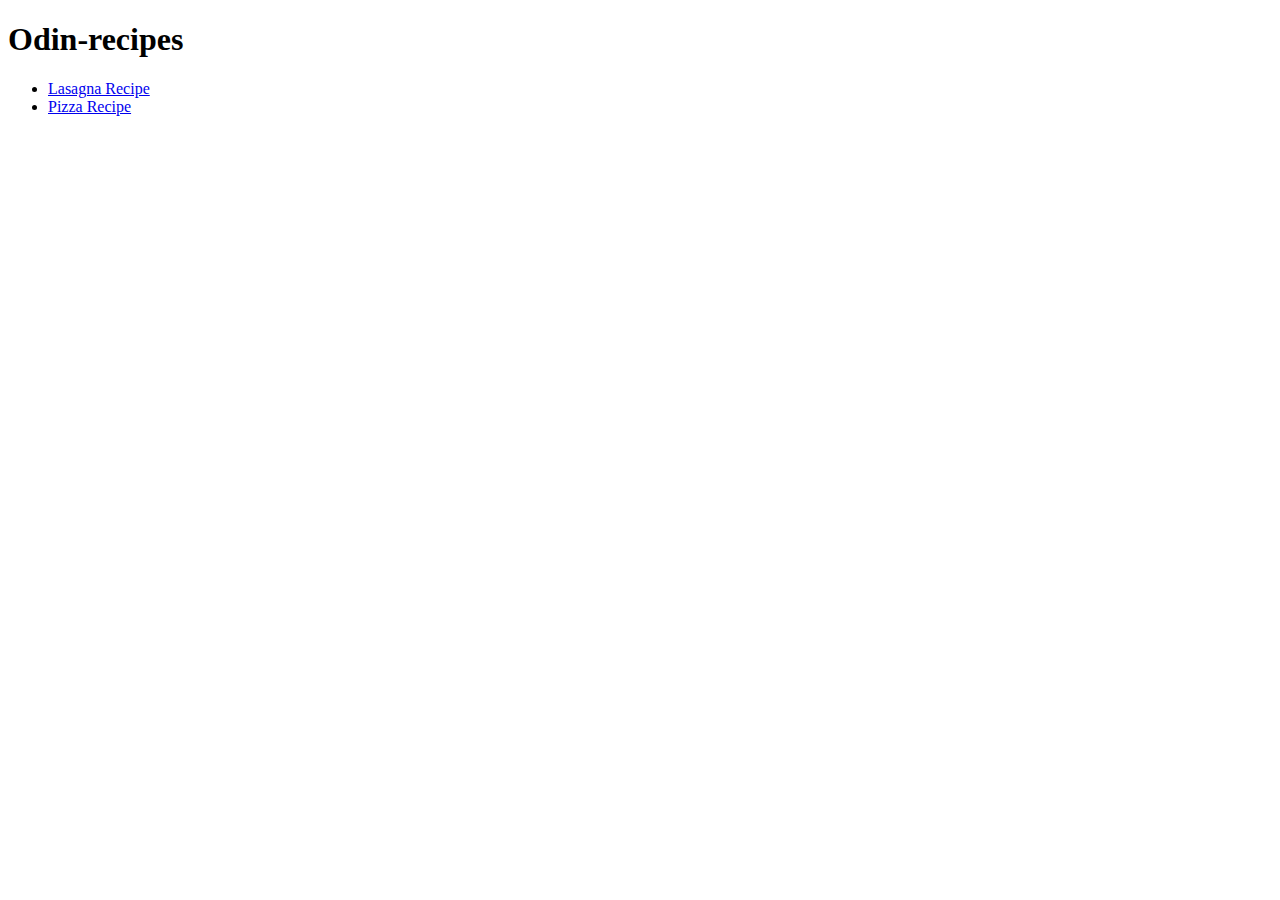
==== index.html @ 3c686b6a "Add a lasagna recipe" ====
<!DOCTYPE html>
<html lang="en">
<head>
    <meta charset="UTF-8">
    <meta name="viewport" content="width=device-width, initial-scale=1.0">
    <title>odin-recipes</title>
</head>
<body>
    <h1>Odin-recipes</h1>
    <ul>
      <li><a href="./recipes/lasagna.html">Lasagna Recipe</a></li>
      <li><a href="./recipes/pizza.html">Pizza Recipe</a></li>
    </ul>
    
</body>
</html>
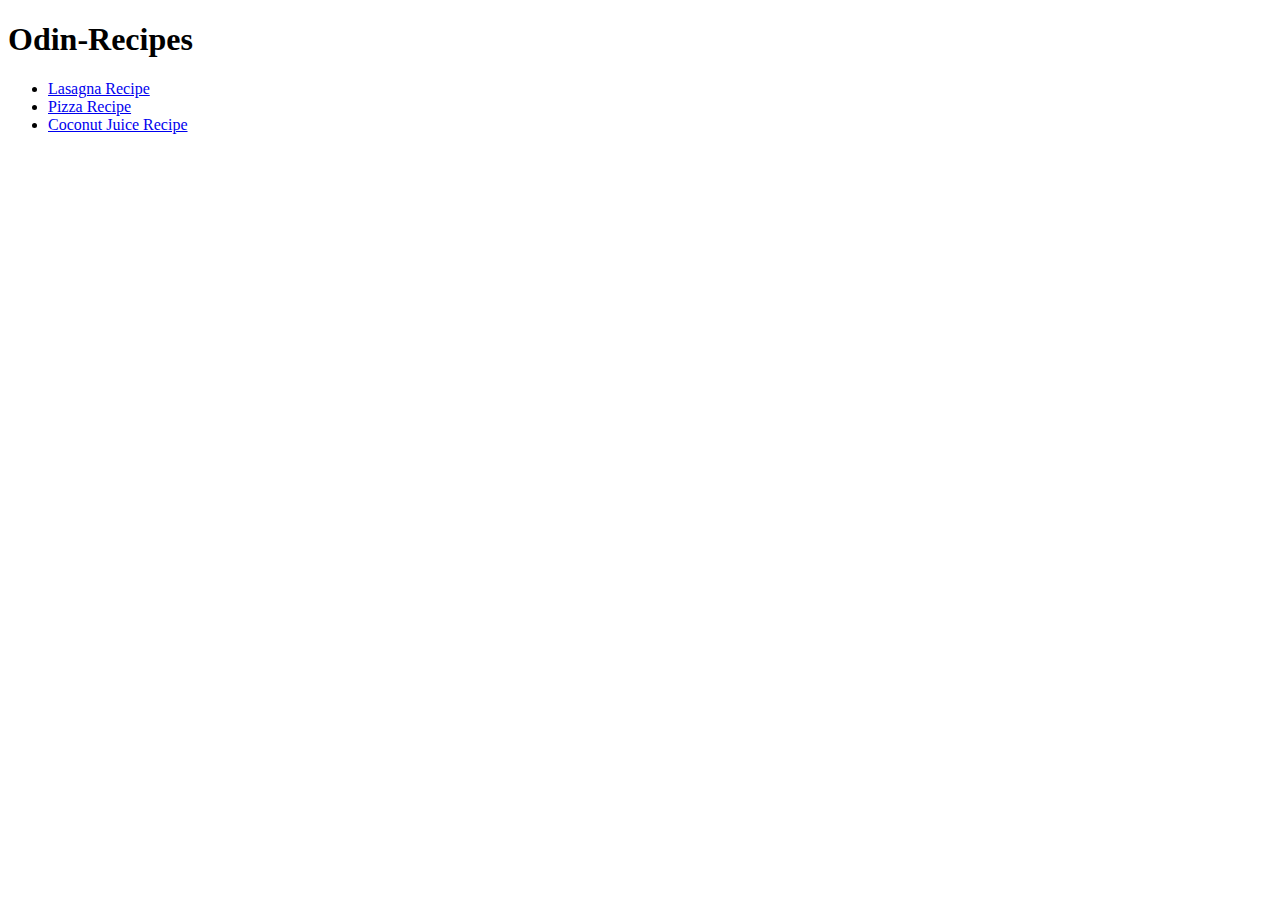
==== commit 17b3187d: "Add a new cocounut juice recipe" ====
--- a/index.html
+++ b/index.html
@@ -3,14 +3,15 @@
 <head>
     <meta charset="UTF-8">
     <meta name="viewport" content="width=device-width, initial-scale=1.0">
-    <title>odin-recipes</title>
+    <title>Odin-Recipes</title>
 </head>
 <body>
-    <h1>Odin-recipes</h1>
+    <h1>Odin-Recipes</h1>
     <ul>
       <li><a href="./recipes/lasagna.html">Lasagna Recipe</a></li>
       <li><a href="./recipes/pizza.html">Pizza Recipe</a></li>
+      <li><a href="./recipes/coconut-juice-recipe.html">Coconut Juice Recipe</a></li>
     </ul>
     
 </body>
-</html>+</html>
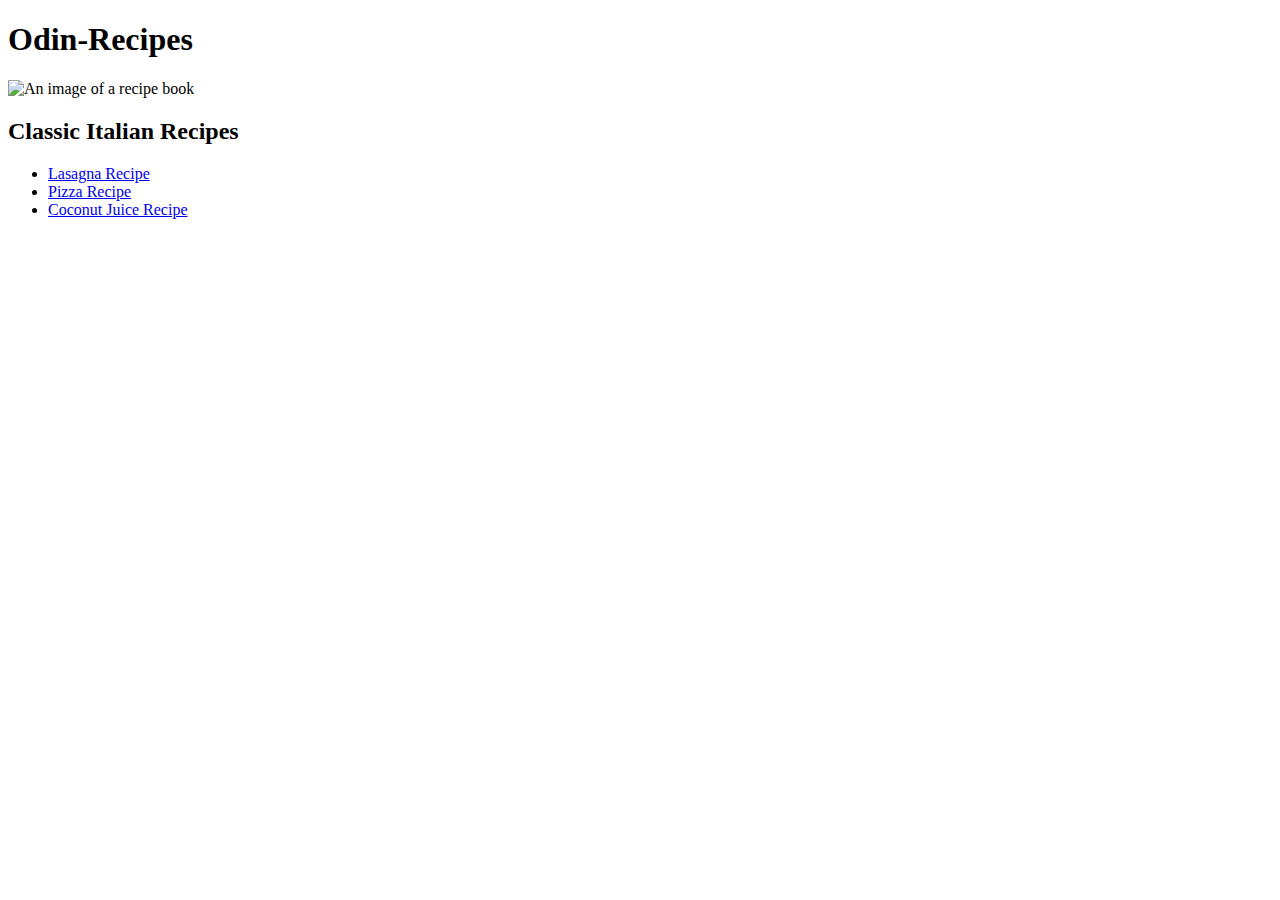
==== commit 608129ae: "Add an image to the menu" ====
--- a/index.html
+++ b/index.html
@@ -7,6 +7,8 @@
 </head>
 <body>
     <h1>Odin-Recipes</h1>
+    <img src="https://images.unsplash.com/photo-1542010589005-d1eacc3918f2?ixlib=rb-4.0.3&ixid=M3wxMjA3fDB8MHxzZWFyY2h8Mnx8cmVjaXBlc3xlbnwwfHwwfHx8MA%3D%3D&w=1000&q=80" alt="An image of a recipe book" width="400">
+    <h2>Classic Italian Recipes</h2>
     <ul>
       <li><a href="./recipes/lasagna.html">Lasagna Recipe</a></li>
       <li><a href="./recipes/pizza.html">Pizza Recipe</a></li>
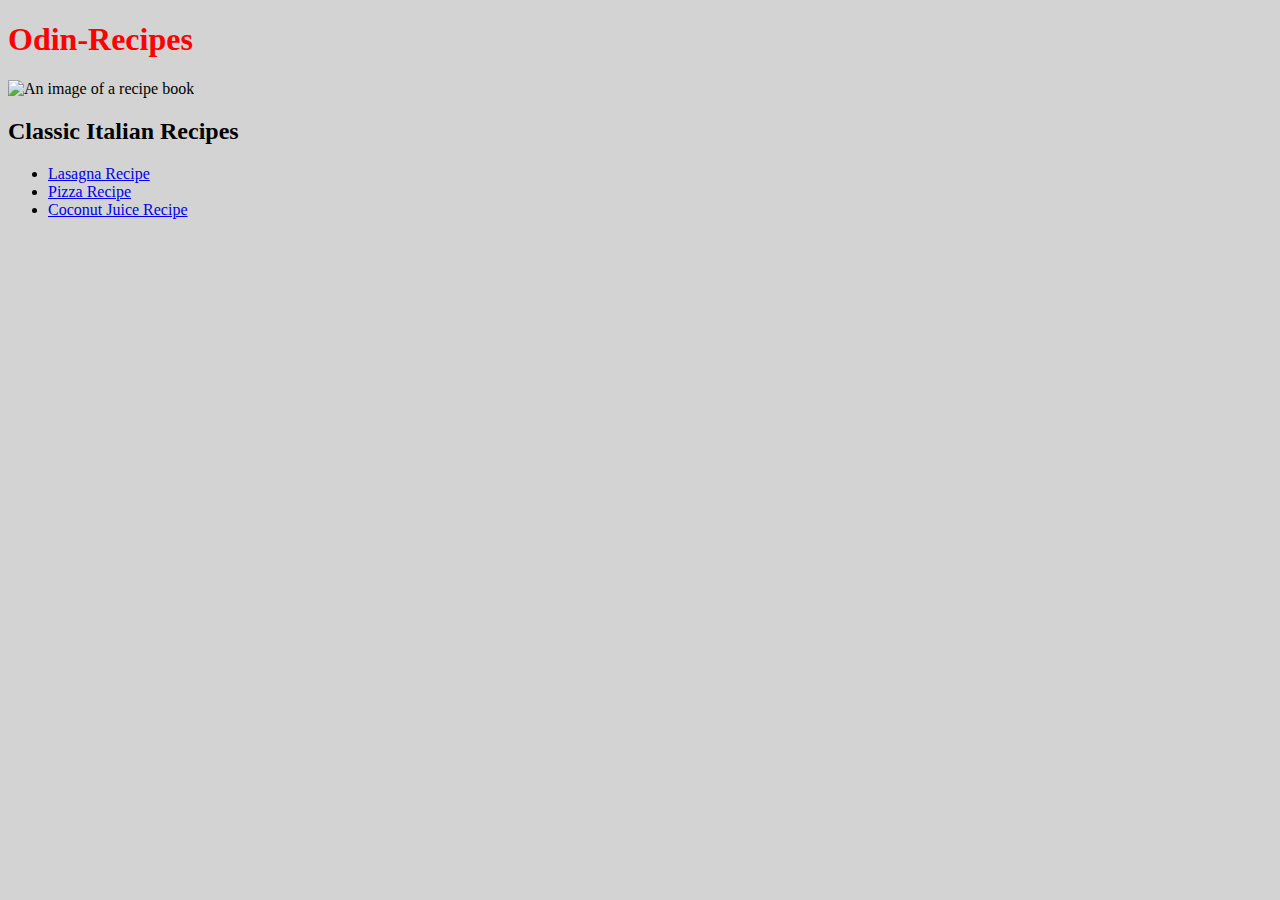
==== commit 765d961a: "Add style to the pages" ====
--- a/index.html
+++ b/index.html
@@ -1,12 +1,13 @@
 <!DOCTYPE html>
 <html lang="en">
 <head>
+    <link rel="stylesheet" href="./css/style.css"/>
     <meta charset="UTF-8">
     <meta name="viewport" content="width=device-width, initial-scale=1.0">
     <title>Odin-Recipes</title>
 </head>
-<body>
-    <h1>Odin-Recipes</h1>
+<body id="col">
+    <h1 class="title test">Odin-Recipes</h1>
     <img src="https://images.unsplash.com/photo-1542010589005-d1eacc3918f2?ixlib=rb-4.0.3&ixid=M3wxMjA3fDB8MHxzZWFyY2h8Mnx8cmVjaXBlc3xlbnwwfHwwfHx8MA%3D%3D&w=1000&q=80" alt="An image of a recipe book" width="400">
     <h2>Classic Italian Recipes</h2>
     <ul>
--- a/css/style.css
+++ b/css/style.css
@@ -0,0 +1,12 @@
+.title {
+    color: red;
+    font-family: 'Times New Roman', Times, serif;
+}
+
+#col {
+    background-color: lightgrey;
+}
+
+.lists {
+    line-height: 1.5;
+}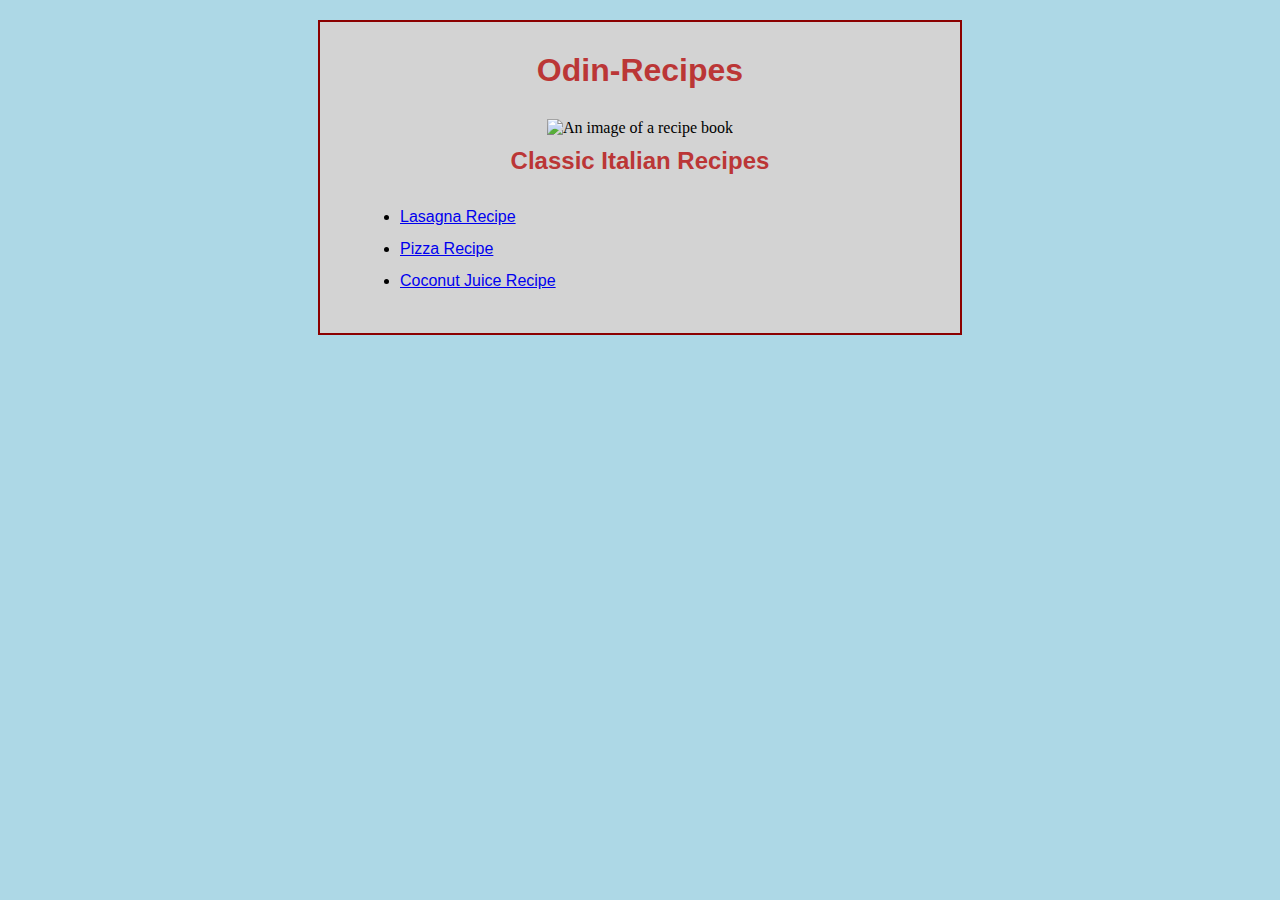
==== commit b8439507: "Add a recipe style to the pages" ====
--- a/index.html
+++ b/index.html
@@ -7,14 +7,15 @@
     <title>Odin-Recipes</title>
 </head>
 <body id="col">
-    <h1 class="title test">Odin-Recipes</h1>
+  <div class="recipe-card">
+    <h1 class="title ">Odin-Recipes</h1>
     <img src="https://images.unsplash.com/photo-1542010589005-d1eacc3918f2?ixlib=rb-4.0.3&ixid=M3wxMjA3fDB8MHxzZWFyY2h8Mnx8cmVjaXBlc3xlbnwwfHwwfHx8MA%3D%3D&w=1000&q=80" alt="An image of a recipe book" width="400">
-    <h2>Classic Italian Recipes</h2>
-    <ul>
+    <h2 class="title">Classic Italian Recipes</h2>
+    <ul class="lists">
       <li><a href="./recipes/lasagna.html">Lasagna Recipe</a></li>
       <li><a href="./recipes/pizza.html">Pizza Recipe</a></li>
       <li><a href="./recipes/coconut-juice-recipe.html">Coconut Juice Recipe</a></li>
     </ul>
-    
+  </div>
 </body>
 </html>
--- a/css/style.css
+++ b/css/style.css
@@ -1,12 +1,39 @@
 .title {
-    color: red;
-    font-family: 'Times New Roman', Times, serif;
+    color: rgb(187, 54, 54);
+    font-family: 'Lucida Sans', 'Lucida Sans Regular', 'Lucida Grande', 'Lucida Sans Unicode', Geneva, Verdana, sans-serif;
+    margin:  auto;
+    padding: 10px;
+    
 }
 
-#col {
-    background-color: lightgrey;
+body {
+    background-color: lightblue;
+   
+}
+img{
+    width: 400px;
+    height: auto;
+    padding-top: 20px;
 }
 
 .lists {
-    line-height: 1.5;
-}+    line-height: 2;
+    text-align: left;
+    padding-left: 60px;
+    font-family: 'Lucida Sans', 'Lucida Sans Regular', 'Lucida Grande', 'Lucida Sans Unicode', Geneva, Verdana, sans-serif;
+    
+}
+
+p {
+    text-align: justify;
+    font-family: 'Lucida Sans', 'Lucida Sans Regular', 'Lucida Grande', 'Lucida Sans Unicode', Geneva, Verdana, sans-serif;
+}
+.recipe-card {
+    width: 600px;
+    border: 2px solid darkred;
+    background-color: lightgrey;
+    margin: 20px auto;
+    text-align: center;
+    padding: 20px;   
+}
+
